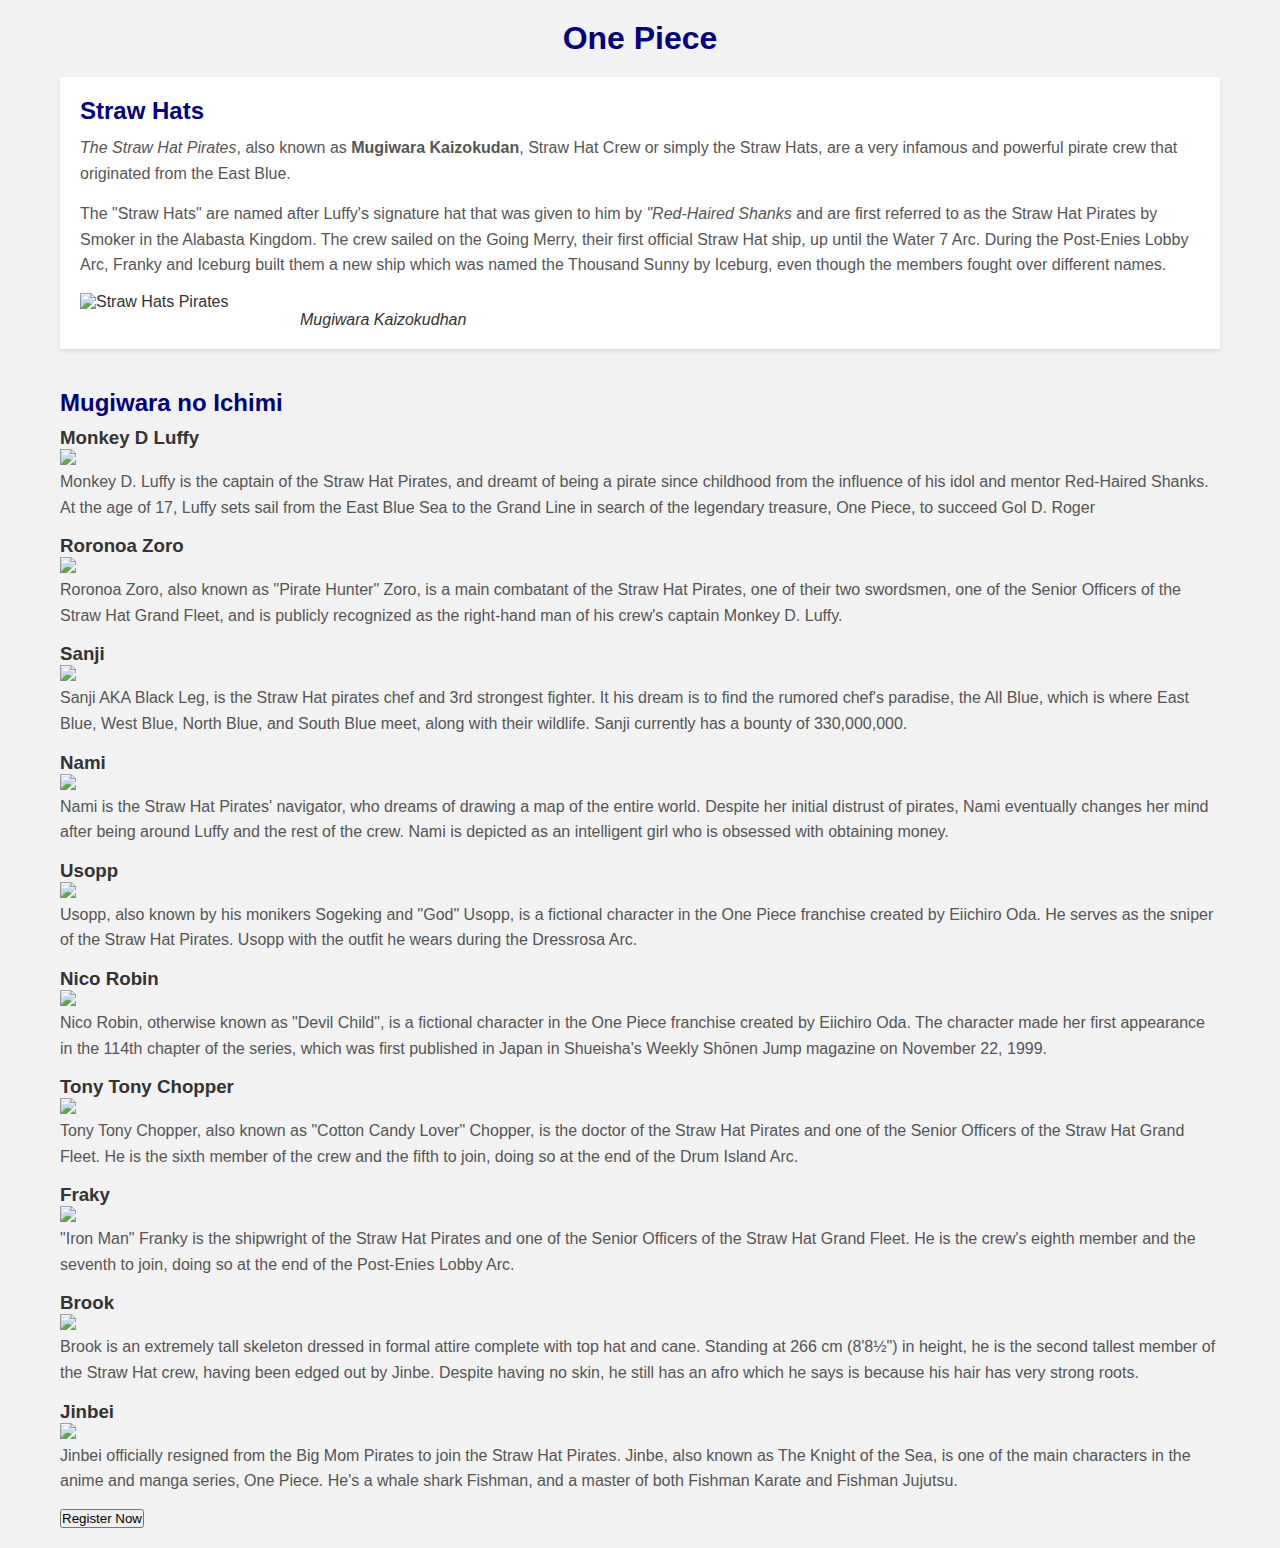
==== Index.html @ 3a30c6f9 "Update and rename OnePiece.html to Index.html" ====
<!DOCTYPE html>

<html lang=""en>
    <head>
        <meta charset="utf-8" />
        <meta name="viewport" content="width=device-width, initial-scale=1.0" />
        <title>One Piece</title>
        <link href="styles.css" rel="stylesheet"/>
    </head>
    <body>
        <main>
            <h1>One Piece</h1>
            <section>
                <h2>Straw Hats</h2>
                <p><em>The Straw Hat Pirates</em>, also known as <strong>Mugiwara Kaizokudan</strong>, Straw Hat Crew or simply the Straw Hats, are a very infamous and powerful pirate crew that originated from the East Blue.</p>
                <p>The "Straw Hats" are named after Luffy's signature hat that was given to him by <em>"Red-Haired Shanks</em> and are first referred to as the Straw Hat Pirates by Smoker in the Alabasta Kingdom. The crew sailed on the Going Merry, their first official Straw Hat ship, up until the Water 7 Arc. During the Post-Enies Lobby Arc, Franky and Iceburg built them a new ship which was named the Thousand Sunny by Iceburg, even though the members fought over different names.</p>
                    <figure>
                        <img src="photos/group.jpg" alt="Straw Hats Pirates" class="group-photo"/>
                        <figcaption class="caption"><em>Mugiwara Kaizokudhan</em></figcaption>
                        </figure>
            </section>
            <secton>
                <h2>Mugiwara no Ichimi</h2>
                <div>
                    <figure>
                    <h3>Monkey D Luffy</h3>
                    <img src="photos/Luffy.jpg"/>
                    <p>Monkey D. Luffy is the captain of the Straw Hat Pirates, and dreamt of being a pirate since childhood from the influence of his idol and mentor Red-Haired Shanks. At the age of 17, Luffy sets sail from the East Blue Sea to the Grand Line in search of the legendary treasure, One Piece, to succeed Gol D. Roger</p>
                    <h3>Roronoa Zoro</h3>
                    <img src="photos/Zoro.jpg"/>
                    <p>Roronoa Zoro, also known as "Pirate Hunter" Zoro, is a main combatant of the Straw Hat Pirates, one of their two swordsmen, one of the Senior Officers of the Straw Hat Grand Fleet, and is publicly recognized as the right-hand man of his crew's captain Monkey D. Luffy.</p>
                    <h3>Sanji</h3>
                    <img src="photos/sanji.jpg">
                    <p>Sanji AKA Black Leg, is the Straw Hat pirates chef and 3rd strongest fighter. It his dream is to find the rumored chef's paradise, the All Blue, which is where East Blue, West Blue, North Blue, and South Blue meet, along with their wildlife. Sanji currently has a bounty of 330,000,000.</p>
                    <h3>Nami</h3>
                    <img src="photos/nami.jpg">
                    <p>Nami is the Straw Hat Pirates' navigator, who dreams of drawing a map of the entire world. Despite her initial distrust of pirates, Nami eventually changes her mind after being around Luffy and the rest of the crew. Nami is depicted as an intelligent girl who is obsessed with obtaining money.</p>
                    <h3>Usopp</h3>
                    <img src="photos/usopp.jpg">
                    <p>Usopp, also known by his monikers Sogeking and "God" Usopp, is a fictional character in the One Piece franchise created by Eiichiro Oda. He serves as the sniper of the Straw Hat Pirates. Usopp with the outfit he wears during the Dressrosa Arc.</p>
                    <h3>Nico Robin</h3>
                    <img src="photos/robin.jpg">
                    <p>Nico Robin, otherwise known as "Devil Child", is a fictional character in the One Piece franchise created by Eiichiro Oda. The character made her first appearance in the 114th chapter of the series, which was first published in Japan in Shueisha's Weekly Shōnen Jump magazine on November 22, 1999.</p>
                    <h3>Tony Tony Chopper</h3>
                    <img src="photos/chopper.jpg">
                    <p>Tony Tony Chopper, also known as "Cotton Candy Lover" Chopper, is the doctor of the Straw Hat Pirates and one of the Senior Officers of the Straw Hat Grand Fleet. He is the sixth member of the crew and the fifth to join, doing so at the end of the Drum Island Arc.</p>
                    <h3>Fraky</h3>
                    <img src="photos/franky.jpg">
                    <p>"Iron Man" Franky is the shipwright of the Straw Hat Pirates and one of the Senior Officers of the Straw Hat Grand Fleet. He is the crew's eighth member and the seventh to join, doing so at the end of the Post-Enies Lobby Arc.</p>
                    <h3>Brook</h3>
                    <img src="photos/brook.jpg">
                    <p>Brook is an extremely tall skeleton dressed in formal attire complete with top hat and cane. Standing at 266 cm (8'8½") in height, he is the second tallest member of the Straw Hat crew, having been edged out by Jinbe. Despite having no skin, he still has an afro which he says is because his hair has very strong roots.</p>
                    <h3>Jinbei</h3>
                    <img src="photos/jinbe.jpg">
                    <p>Jinbei officially resigned from the Big Mom Pirates to join the Straw Hat Pirates. Jinbe, also known as The Knight of the Sea, is one of the main characters in the anime and manga series, One Piece. He's a whale shark Fishman, and a master of both Fishman Karate and Fishman Jujutsu.</p>
                    <a href="registration-form.html"><button type="link" value="register">Register Now</button>
                    </figure>
                </div>
            </secton>
        </main>
    </body>
</html>
---- styles.css ----
img {
    height: 360px;
    width: 640px;
}

.caption {
    margin-left: 220px ;
}

/* Reset default margin and padding for all elements */
* {
  margin: 0;
  padding: 0;
  box-sizing: border-box;
}

/* Body styles */
body {
  font-family: Arial, sans-serif;
  background-color: #f2f2f2;
  color: #333;
}

/* Header styles */
header {
  background-color: navy;
  color: #fff;
  padding: 20px;
  text-align: center;
}

/* Main content styles */
main {
  max-width: 1200px;
  margin: 0 auto;
  padding: 20px;
}

h1 {
  color: navy;
  text-align: center;
  margin-bottom: 20px;
}

/* Section styles */
section {
  margin-bottom: 40px;
  padding: 20px;
  background-color: #fff;
  box-shadow: 0 2px 4px rgba(0, 0, 0, 0.1);
}

/* Heading styles */
h2 {
  color: navy;
  margin-bottom: 10px;
}

/* Paragraph styles */
p {
  color: #555;
  line-height: 1.6;
  margin-bottom: 15px;
}

/* Image styles */
img {
  max-width: 100%;
  height: auto;
}

/* Form styles */
form {
  max-width: 500px;
  margin: 0 auto;
}

fieldset {
  margin-bottom: 20px;
}

legend {
  color: navy;
  font-weight: bold;
}

input[type="text"],
input[type="radio"] {
  width: 100%;
  padding: 10px;
  margin-bottom: 10px;
  border: 1px solid #ccc;
  border-radius: 4px;
}

button[type="submit"] {
  background-color: navy;
  color: #fff;
  padding: 10px 20px;
  border: none;
  border-radius: 4px;
  cursor: pointer;
}

button[type="submit"]:hover {
  background-color: #003366;
}

/* Responsive media queries */
@media screen and (max-width: 768px) {
  /* Adjust styles for smaller screens */
}
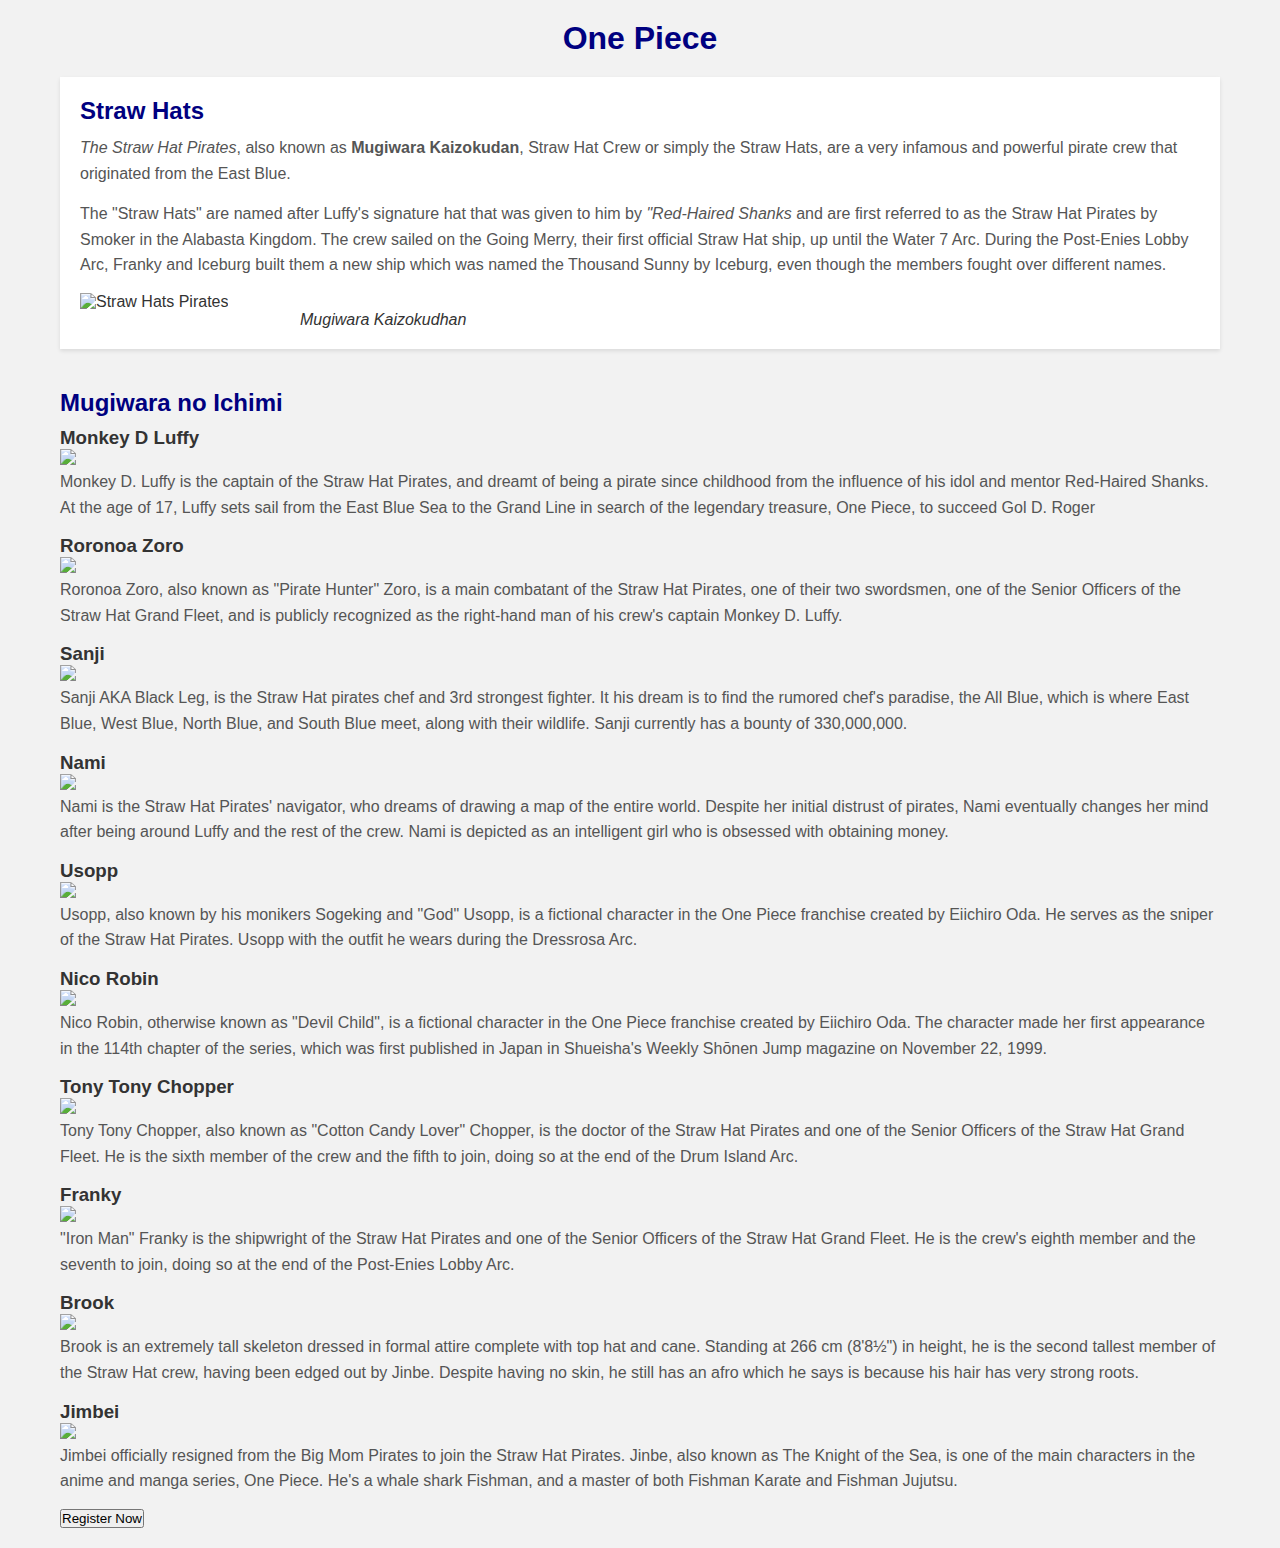
==== commit e9c39131: "Update Index.html" ====
--- a/Index.html
+++ b/Index.html
@@ -15,7 +15,7 @@
                 <p><em>The Straw Hat Pirates</em>, also known as <strong>Mugiwara Kaizokudan</strong>, Straw Hat Crew or simply the Straw Hats, are a very infamous and powerful pirate crew that originated from the East Blue.</p>
                 <p>The "Straw Hats" are named after Luffy's signature hat that was given to him by <em>"Red-Haired Shanks</em> and are first referred to as the Straw Hat Pirates by Smoker in the Alabasta Kingdom. The crew sailed on the Going Merry, their first official Straw Hat ship, up until the Water 7 Arc. During the Post-Enies Lobby Arc, Franky and Iceburg built them a new ship which was named the Thousand Sunny by Iceburg, even though the members fought over different names.</p>
                     <figure>
-                        <img src="photos/group.jpg" alt="Straw Hats Pirates" class="group-photo"/>
+                        <img src="https://beebom.com/wp-content/uploads/2022/12/featured-1.jpg?w=750&quality=75" alt="Straw Hats Pirates" class="group-photo"/>
                         <figcaption class="caption"><em>Mugiwara Kaizokudhan</em></figcaption>
                         </figure>
             </section>
@@ -24,35 +24,35 @@
                 <div>
                     <figure>
                     <h3>Monkey D Luffy</h3>
-                    <img src="photos/Luffy.jpg"/>
+                    <img src="https://beebom.com/wp-content/uploads/2022/11/Luffy.jpg?w=640"/>
                     <p>Monkey D. Luffy is the captain of the Straw Hat Pirates, and dreamt of being a pirate since childhood from the influence of his idol and mentor Red-Haired Shanks. At the age of 17, Luffy sets sail from the East Blue Sea to the Grand Line in search of the legendary treasure, One Piece, to succeed Gol D. Roger</p>
                     <h3>Roronoa Zoro</h3>
-                    <img src="photos/Zoro.jpg"/>
+                    <img src="https://beebom.com/wp-content/uploads/2022/11/Zoro.jpg?w=640"/>
                     <p>Roronoa Zoro, also known as "Pirate Hunter" Zoro, is a main combatant of the Straw Hat Pirates, one of their two swordsmen, one of the Senior Officers of the Straw Hat Grand Fleet, and is publicly recognized as the right-hand man of his crew's captain Monkey D. Luffy.</p>
                     <h3>Sanji</h3>
-                    <img src="photos/sanji.jpg">
+                    <img src="https://beebom.com/wp-content/uploads/2022/12/sanji1.jpg?w=640">
                     <p>Sanji AKA Black Leg, is the Straw Hat pirates chef and 3rd strongest fighter. It his dream is to find the rumored chef's paradise, the All Blue, which is where East Blue, West Blue, North Blue, and South Blue meet, along with their wildlife. Sanji currently has a bounty of 330,000,000.</p>
                     <h3>Nami</h3>
-                    <img src="photos/nami.jpg">
+                    <img src="https://beebom.com/wp-content/uploads/2022/12/nami.jpg?w=640">
                     <p>Nami is the Straw Hat Pirates' navigator, who dreams of drawing a map of the entire world. Despite her initial distrust of pirates, Nami eventually changes her mind after being around Luffy and the rest of the crew. Nami is depicted as an intelligent girl who is obsessed with obtaining money.</p>
                     <h3>Usopp</h3>
-                    <img src="photos/usopp.jpg">
+                    <img src="https://beebom.com/wp-content/uploads/2022/12/usopp.jpg?w=640">
                     <p>Usopp, also known by his monikers Sogeking and "God" Usopp, is a fictional character in the One Piece franchise created by Eiichiro Oda. He serves as the sniper of the Straw Hat Pirates. Usopp with the outfit he wears during the Dressrosa Arc.</p>
                     <h3>Nico Robin</h3>
-                    <img src="photos/robin.jpg">
+                    <img src="https://beebom.com/wp-content/uploads/2022/12/robin.jpg?w=640">
                     <p>Nico Robin, otherwise known as "Devil Child", is a fictional character in the One Piece franchise created by Eiichiro Oda. The character made her first appearance in the 114th chapter of the series, which was first published in Japan in Shueisha's Weekly Shōnen Jump magazine on November 22, 1999.</p>
                     <h3>Tony Tony Chopper</h3>
-                    <img src="photos/chopper.jpg">
+                    <img src="https://beebom.com/wp-content/uploads/2022/12/chopper.jpg?w=640">
                     <p>Tony Tony Chopper, also known as "Cotton Candy Lover" Chopper, is the doctor of the Straw Hat Pirates and one of the Senior Officers of the Straw Hat Grand Fleet. He is the sixth member of the crew and the fifth to join, doing so at the end of the Drum Island Arc.</p>
-                    <h3>Fraky</h3>
-                    <img src="photos/franky.jpg">
+                    <h3>Franky</h3>
+                    <img src="https://beebom.com/wp-content/uploads/2022/12/franky.jpg?w=640">
                     <p>"Iron Man" Franky is the shipwright of the Straw Hat Pirates and one of the Senior Officers of the Straw Hat Grand Fleet. He is the crew's eighth member and the seventh to join, doing so at the end of the Post-Enies Lobby Arc.</p>
                     <h3>Brook</h3>
-                    <img src="photos/brook.jpg">
+                    <img src="https://beebom.com/wp-content/uploads/2022/12/brook.jpg?w=640">
                     <p>Brook is an extremely tall skeleton dressed in formal attire complete with top hat and cane. Standing at 266 cm (8'8½") in height, he is the second tallest member of the Straw Hat crew, having been edged out by Jinbe. Despite having no skin, he still has an afro which he says is because his hair has very strong roots.</p>
-                    <h3>Jinbei</h3>
-                    <img src="photos/jinbe.jpg">
-                    <p>Jinbei officially resigned from the Big Mom Pirates to join the Straw Hat Pirates. Jinbe, also known as The Knight of the Sea, is one of the main characters in the anime and manga series, One Piece. He's a whale shark Fishman, and a master of both Fishman Karate and Fishman Jujutsu.</p>
+                    <h3>Jimbei</h3>
+                    <img src="https://beebom.com/wp-content/uploads/2022/12/jinbe.jpg?w=640">
+                    <p>Jimbei officially resigned from the Big Mom Pirates to join the Straw Hat Pirates. Jinbe, also known as The Knight of the Sea, is one of the main characters in the anime and manga series, One Piece. He's a whale shark Fishman, and a master of both Fishman Karate and Fishman Jujutsu.</p>
                     <a href="registration-form.html"><button type="link" value="register">Register Now</button>
                     </figure>
                 </div>
